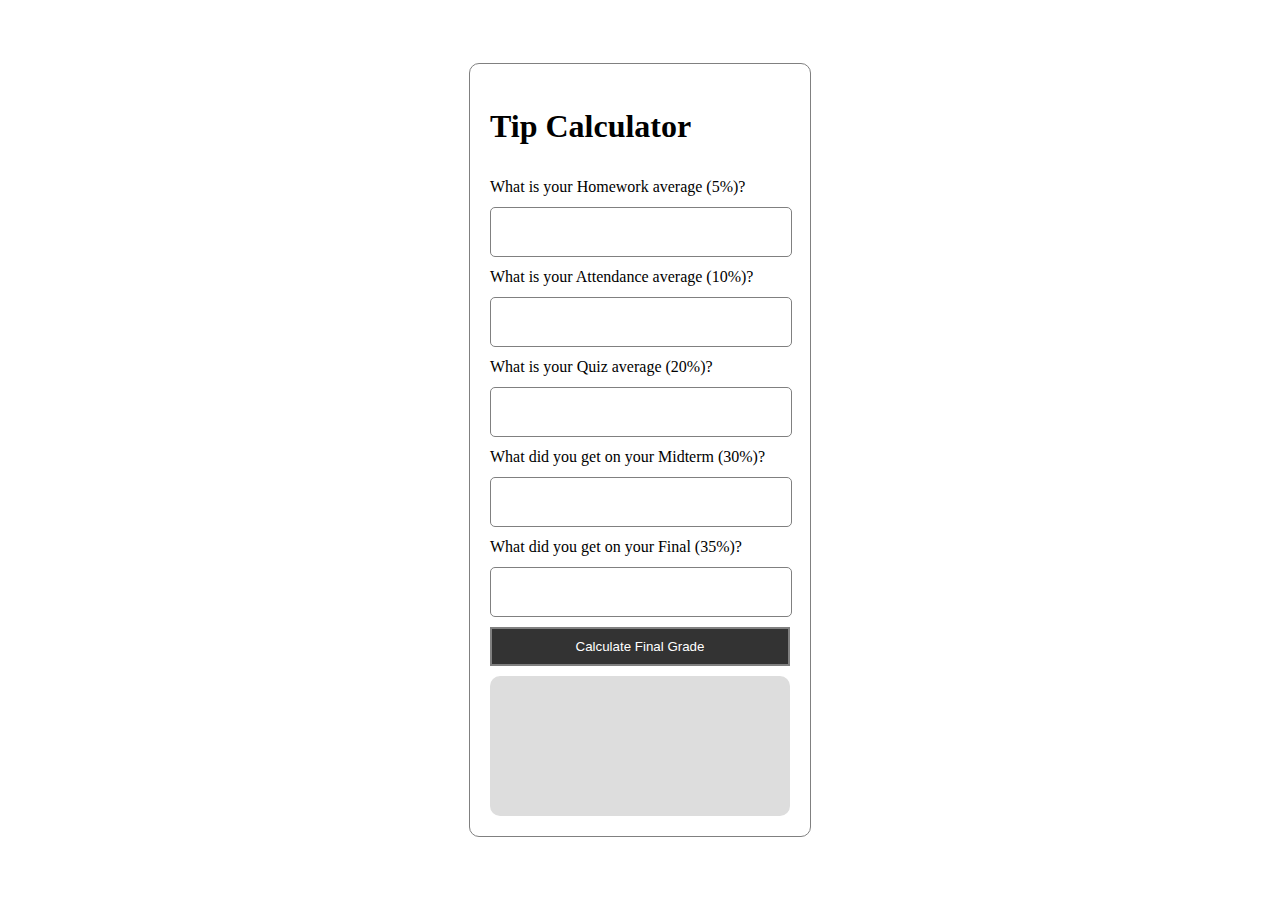
==== Week10_Hw/index.html @ 924c353c "Add files via upload" ====
<!DOCTYPE html>
<html lang="en">
  <head>
    <meta charset="utf-8" />
    <meta name="viewport" content="width=device-width, initial-scale=1" />
    <title>Final Grade Calculator</title>

    <style type="text/CSS">
      .container {
        width: 300px;
        margin: 0 auto;
        /* if line height matches input height,
        text on labels will align with center of the input tags */
        line-height: 40px;
        margin-top: 5%;
        border: 1px solid gray;
        border-radius: 10px;
        padding: 20px;
      }

      .well {
        border-radius: 10px;
        background-color: #ddd;
        min-height: 100px;
        padding: 20px;
        font-size: 20px
      }

      .container button {
        width: 100%;
        padding: 10px 0;
        border: 2px solid gray;
        cursor: pointer;
        margin: 10px 0;
        color: white;
        background-color: #333;
        transition: background-color 1s ease;
      }

      .container button:hover {
        background-color: #777;
      }

      input[type='number'] {
        width: 100%;
        padding: 10px 0;
        border: 1px solid gray;
        border-radius: 5px;
        text-align: center;
        font-size: 24px;
      }
    </style>
    <script type="text/javascript">
        // dom content loaded event listener
    document.addEventListener('DOMContentLoaded', function () {
        document.getElementById('gradeBtn').addEventListener('click', calcGrade)
      })

      function calcGrade(event){
        event.preventDefault()
        var result = document.getElementById('gradeResult')
        
        let homework = document.getElementById('homework').value
        let attendance = document.getElementById('attendance').value
        let quiz = document.getElementById('quiz').value
        let midterm = document.getElementById('midterm').value
        let final = document.getElementById('final').value

        // grade = parseFloat(grade)

        let avHw // hw * 0.05
        let avAttend // attendance * 0.10
        let avQuiz // quiz * 0.20
        let avMid // midterm * 0.30
        let avFin // final * 0.35

        avHw = homework * 0.05
        avAttend = attendance * 0.10
        avQuiz = quiz * 0.20
        avMid = midterm * 0.30
        avFin = final * 0.35

        total = avHw + avAttend + avQuiz + avMid + avFin

        let p1 = document.createElement('P')
        let p2 = document.createElement('P')
        let p3 = document.createElement('P')
        let p4 = document.createElement('P')

        var t1 = document.createTextNode('Your final grade will be ' + total + '%')

        p1.appendChild(t1)
        result.appendChild(p1)
      }
    </script>
  </head>
    <body>
        <div class="container">
            <h1>Tip Calculator</h1>
            <form>
                <label for="homework">What is your Homework average (5%)?</label>
              <input
                type="number"
                name="homework"
                id="homework"
                min="0"
                step="1"
                required
              />
              <label for="attendance">What is your Attendance average (10%)?</label>
              <input
                type="number"
                name="attendance"
                id="attendance"
                min="0"
                step="1"
                required
              />
              <label for="quiz">What is your Quiz average (20%)?</label>
              <input
                type="number"
                name="quiz"
                id="quiz"
                min="0"
                step="1"
                required
              />
              <label for="midterm">What did you get on your Midterm (30%)?</label>
              <input
                type="number"
                name="midterm"
                id="midterm"
                min="0"
                step="1"
                required
              />
              <label for="final">What did you get on your Final (35%)?</label>
              <input
                type="number"
                name="final"
                id="final"
                min="0"
                step="1"
                required
              />
              <br />
              <button type="submit" id="gradeBtn">Calculate Final Grade</button>
            </form>
            <div class="well" id="gradeResult"></div>
        </div>
    </body>
</html>
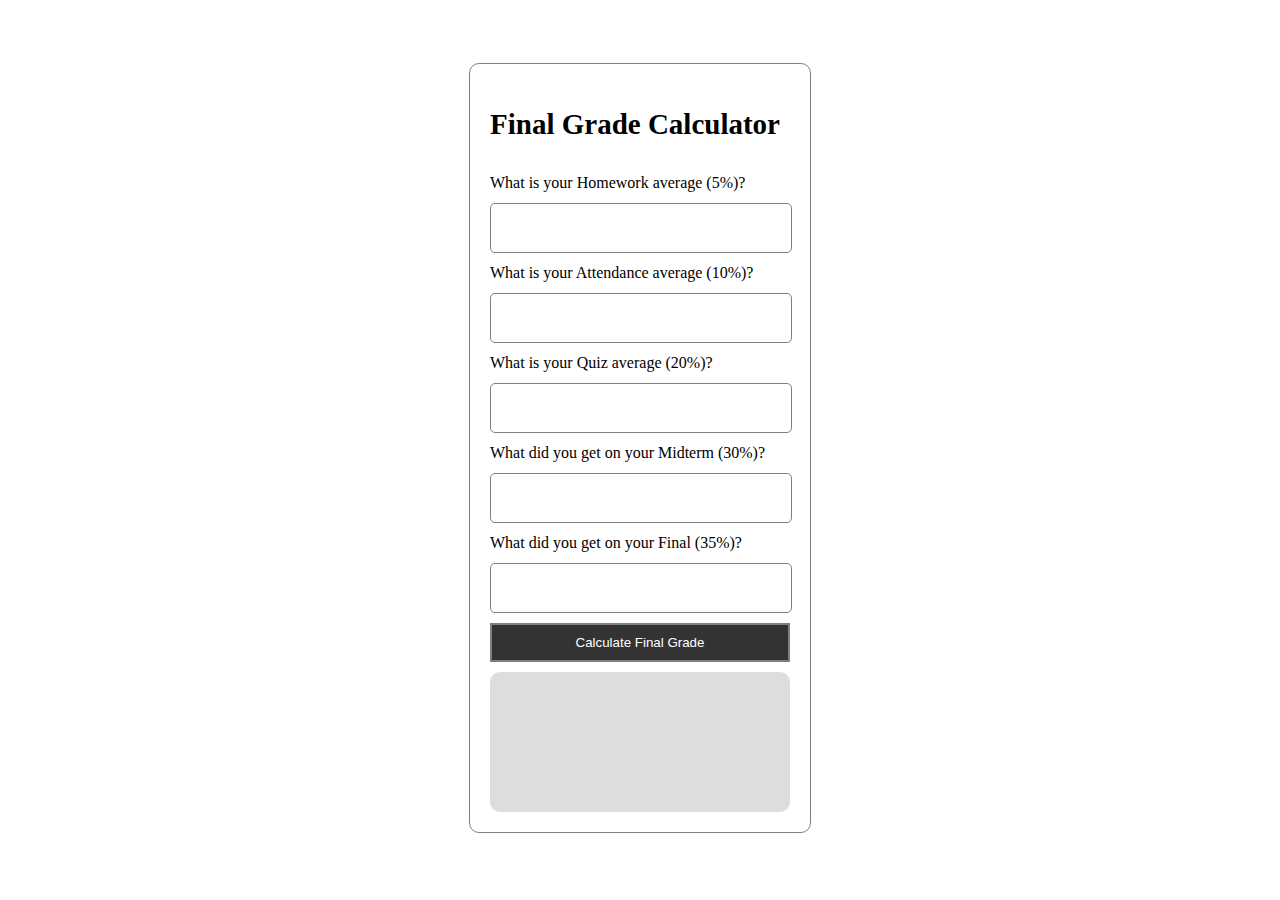
==== commit 32c5213b: "Add files via upload" ====
--- a/Week10_Hw/index.html
+++ b/Week10_Hw/index.html
@@ -6,6 +6,9 @@
     <title>Final Grade Calculator</title>
 
     <style type="text/CSS">
+        h1{
+            font-size: 29px;
+        }
       .container {
         width: 300px;
         margin: 0 auto;
@@ -96,7 +99,7 @@
   </head>
     <body>
         <div class="container">
-            <h1>Tip Calculator</h1>
+            <h1>Final Grade Calculator</h1>
             <form>
                 <label for="homework">What is your Homework average (5%)?</label>
               <input
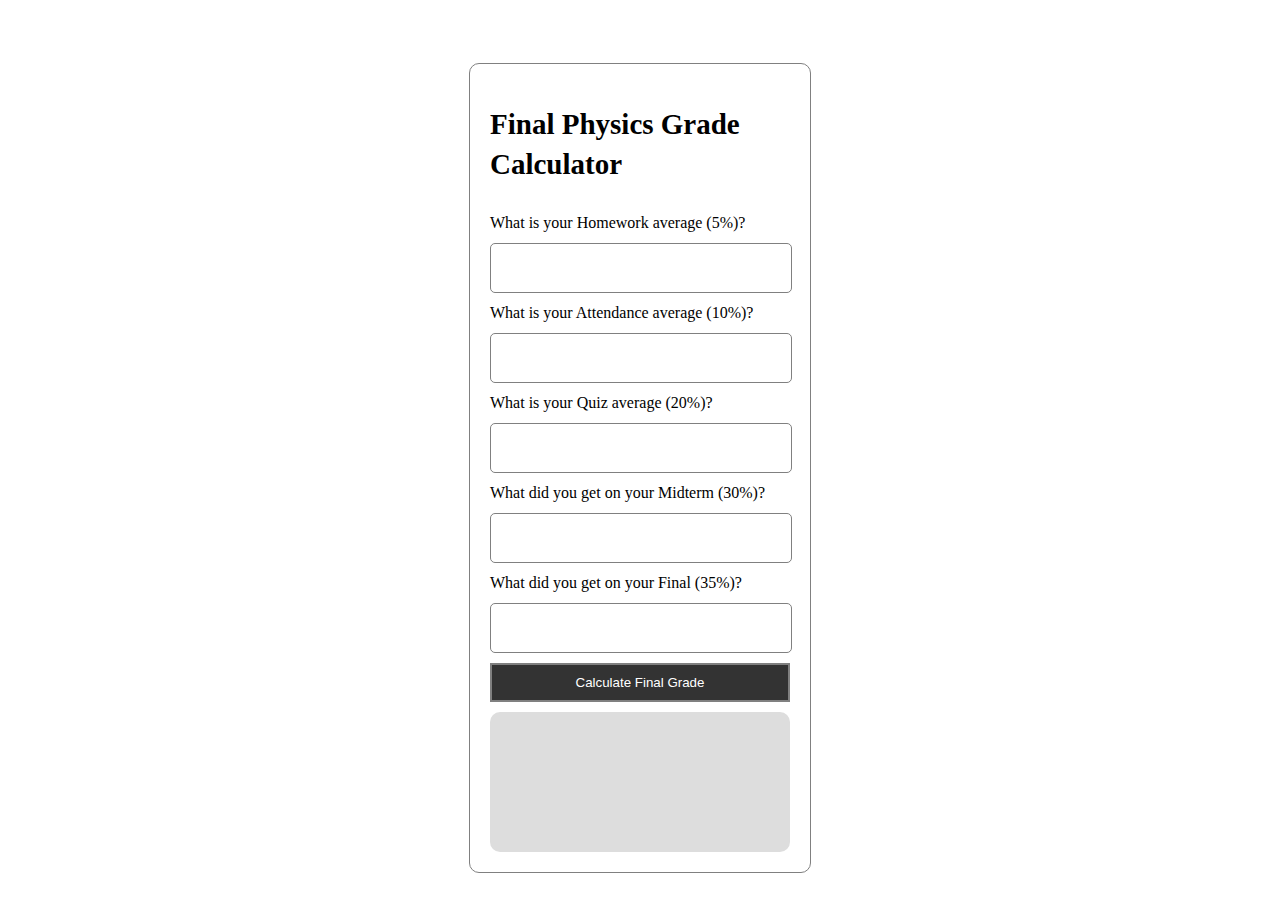
==== commit fef0de55: "Add files via upload" ====
--- a/Week10_Hw/index.html
+++ b/Week10_Hw/index.html
@@ -3,7 +3,7 @@
   <head>
     <meta charset="utf-8" />
     <meta name="viewport" content="width=device-width, initial-scale=1" />
-    <title>Final Grade Calculator</title>
+    <title>Final Physics Grade Calculator</title>
 
     <style type="text/CSS">
         h1{
@@ -99,7 +99,7 @@
   </head>
     <body>
         <div class="container">
-            <h1>Final Grade Calculator</h1>
+            <h1>Final Physics Grade Calculator</h1>
             <form>
                 <label for="homework">What is your Homework average (5%)?</label>
               <input
